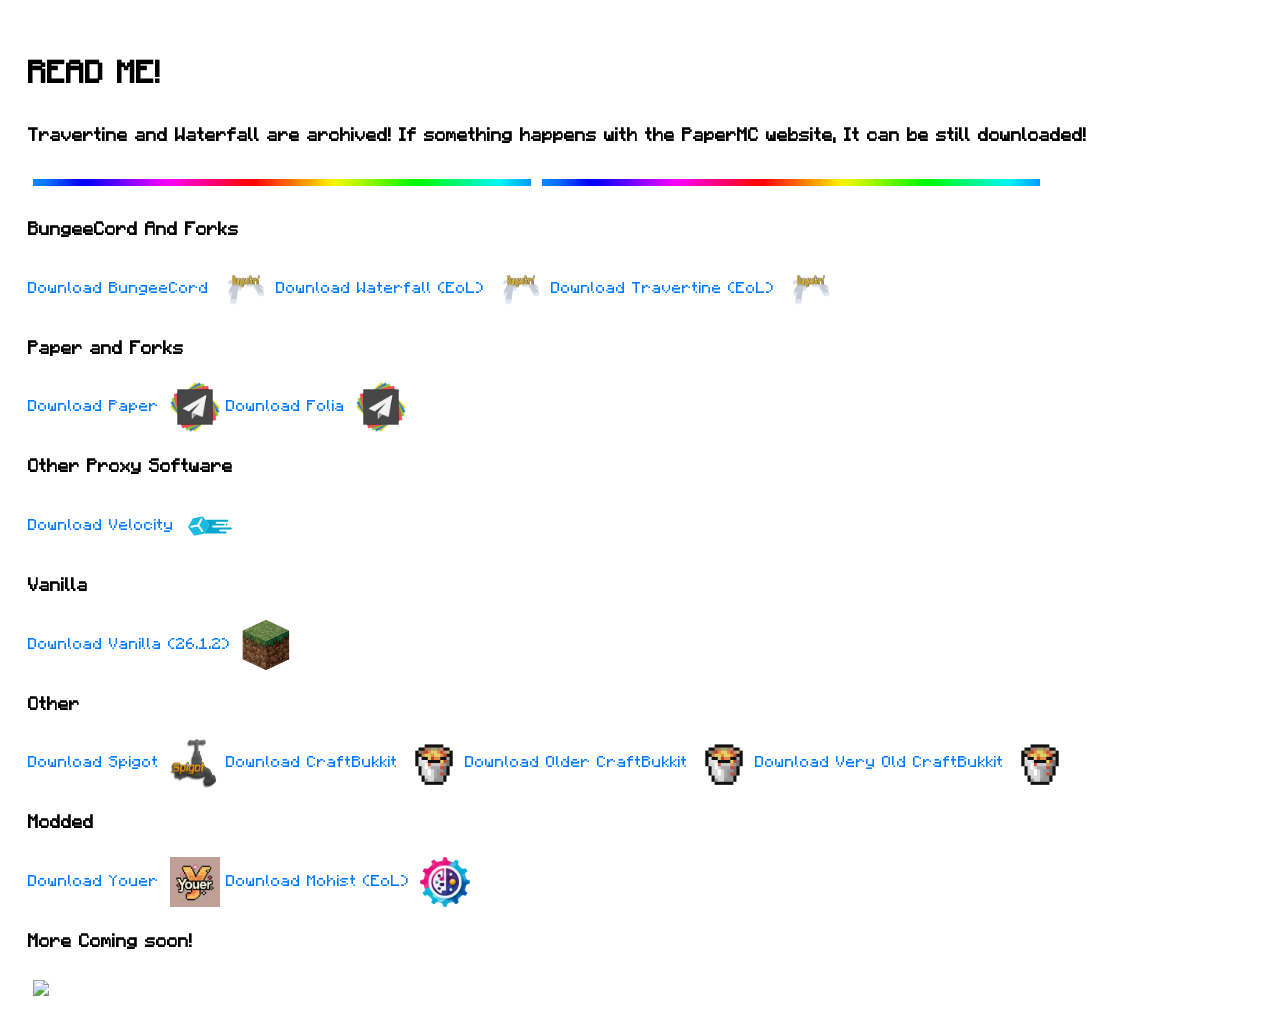
==== index.html @ b83276f5 "Fix link to Very Old CraftBukkit" ====
<!DOCTYPE html>
<html lang="en">
<head>
    <meta charset="UTF-8">
    <meta name="viewport" content="width=device-width, initial-scale=1.0">
    <title>Minecraft Software Archive</title>
    <link rel="stylesheet" href="index.css">
</head>
<body>

    <h1>READ ME!</h1>
    <h3>Travertine and Waterfall are archived! If something happens with the PaperMC website, It can be still downloaded!</h3>
    
    <img src="img/gif/rgbline.gif"> <img src="img/gif/rgbline.gif">

    <h3>BungeeCord And Forks</h3>
    <a href="https://hub.spigotmc.org/jenkins/job/BungeeCord/">Download BungeeCord</a> 
    <img src="img/bungee.png" width="50" height="50">
    
    <a href="https://web.archive.org/web/20260409180516/https://fill-data.papermc.io/v1/objects/5439f3875772e1810284e5f37886cfea8bf48ef6c665e214f30d1146ad66af70/waterfall-1.21-609.jar">Download Waterfall (EoL)</a> 
    <img src="img/bungee.png" width="50" height="50">
    
    <a href="https://www.dropbox.com/scl/fi/nls5gsfhzjjwskgfkt939/Travertine.jar?rlkey=pt83r7u2kjqbj49pnotgccg8h&st=fm04v99g&dl=1">Download Travertine (EoL)</a> 
    <img src="img/bungee.png" width="50" height="50">

    <h3>Paper and Forks</h3>
    <a href="https://papermc.io/downloads/paper">Download Paper</a> 
    <img src="img/papermc.png" width="50" height="50">
    
    <a href="https://papermc.io/downloads/folia">Download Folia</a> 
    <img src="img/papermc.png" width="50" height="50">

    <h3>Other Proxy Software</h3>
    <a href="https://papermc.io/downloads/velocity">Download Velocity</a> 
    <img src="img/svgpic/velocity.svg" width="50" height="50">

    <h3>Vanilla</h3>
    <a href="https://piston-data.mojang.com/v1/objects/97ccd4c0ed3f81bbb7bfacddd1090b0c56f9bc51/server.jar">Download Vanilla (26.1.2)</a> 
    <img src="img/svgpic/vanilla.svg" width="50" height="50">

    <h3>Other</h3>
    <a href="https://getbukkit.org/download/spigot">Download Spigot</a> 
    <img src="img/spigot.png" width="50" height="50">
    
    <a href="https://getbukkit.org/download/craftbukkit">Download CraftBukkit</a> 
    <img src="img/bukkit.png" width="50" height="50">  <a href="https://web.archive.org/web/20220317041653/https://getbukkit.org/download/craftbukkit">Download Older CraftBukkit</a> 
    <img src="img/bukkit.png" width="50" height="50"> <a href="/cbdl.html">Download Very Old CraftBukkit</a> 
    <img src="img/bukkit.png" width="50" height="50">


    <h3>Modded</h3>
    <a href="https://mohistmc.com/downloadSoftware?project=youer">Download Youer</a> 
    <img src="img/youer.png" width="50" height="50">
    
    <a href="https://mohistmc.com/downloadSoftware?project=mohist">Download Mohist (EoL)</a> 
    <img src="img/mohist.png" width="50" height="50">

    <h3>More Coming soon!</h3> 
    <img src="https://ezgif.com/images/loadcat.gif">

</body>
</html>
---- index.css ----
/* 1. Load your font from the root directory */
@font-face {
    font-family: 'ArchiveFont';
    src: url('font.ttf') format('truetype');
    font-weight: normal;
    font-style: normal;
}

/* 2. Apply font to the entire page body */
body {
    font-family: 'ArchiveFont', sans-serif;
    line-height: 1.6;
    padding: 20px;
}

/* 3. Apply to your specific headers */
h1, h3 {
    font-family: 'ArchiveFont', sans-serif;
    margin-top: 20px;
}

/* 4. Apply to all your download links */
a {
    font-family: 'ArchiveFont', sans-serif;
    text-decoration: none;
    color: #007bff;
}

a:hover {
    text-decoration: underline;
}

/* 5. Keeps your software icons (Bungee, Paper, etc.) aligned with the text */
img {
    vertical-align: middle;
    margin-left: 5px;
}
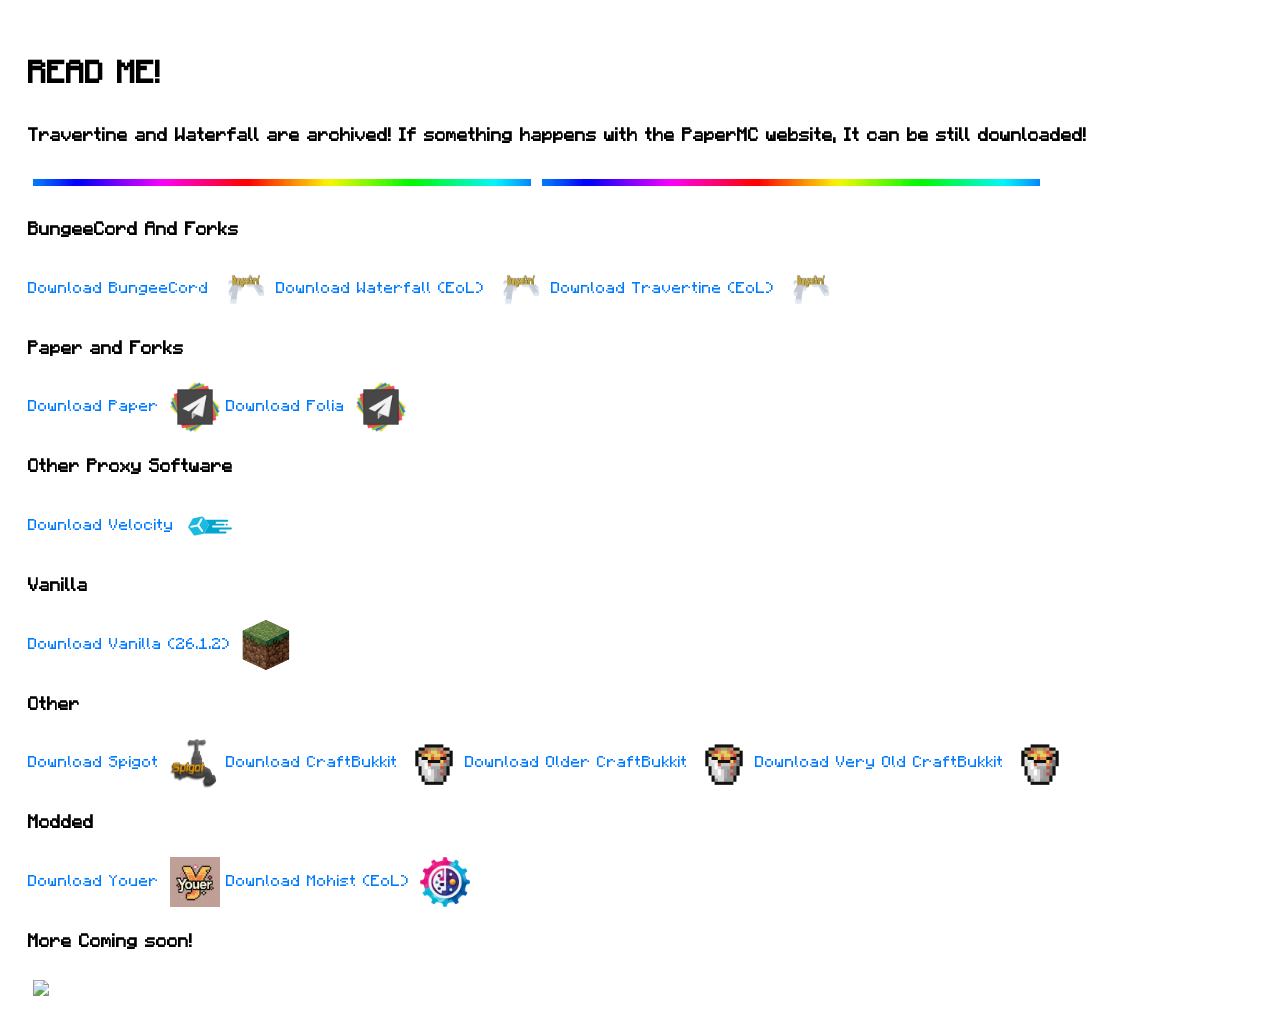
==== commit 2b3d7b3b: "Change title from 'Minecraft Software Archive' to 'MCArchive'" ====
--- a/index.html
+++ b/index.html
@@ -3,7 +3,7 @@
 <head>
     <meta charset="UTF-8">
     <meta name="viewport" content="width=device-width, initial-scale=1.0">
-    <title>Minecraft Software Archive</title>
+    <title>MCArchive</title>
     <link rel="stylesheet" href="index.css">
 </head>
 <body>
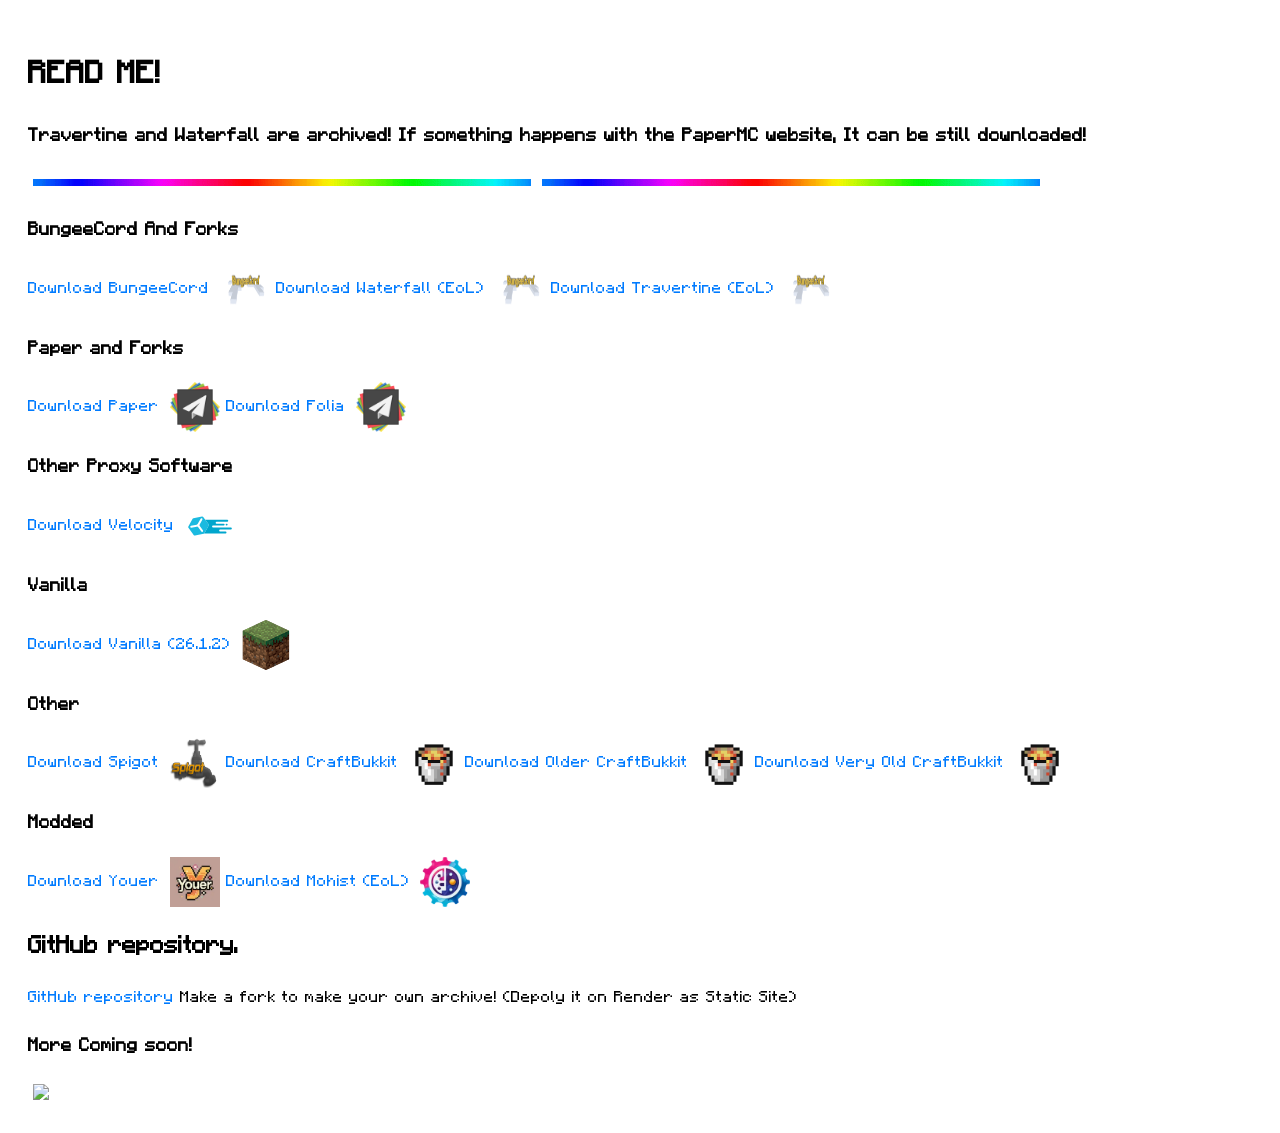
==== commit 0b60ed29: "Add GitHub repository link to index.html Added a section for the GitHub repository link." ====
--- a/index.html
+++ b/index.html
@@ -55,6 +55,11 @@
     <a href="https://mohistmc.com/downloadSoftware?project=mohist">Download Mohist (EoL)</a> 
     <img src="img/mohist.png" width="50" height="50">
 
+    <h2>GitHub repository.</h2>
+    <a href="https://github.com/giorgirick2-gif/mcarchive">GitHub repository</a>
+    Make a fork to make your own archive! (Depoly it on Render as Static Site)
+    
+
     <h3>More Coming soon!</h3> 
     <img src="https://ezgif.com/images/loadcat.gif">
 
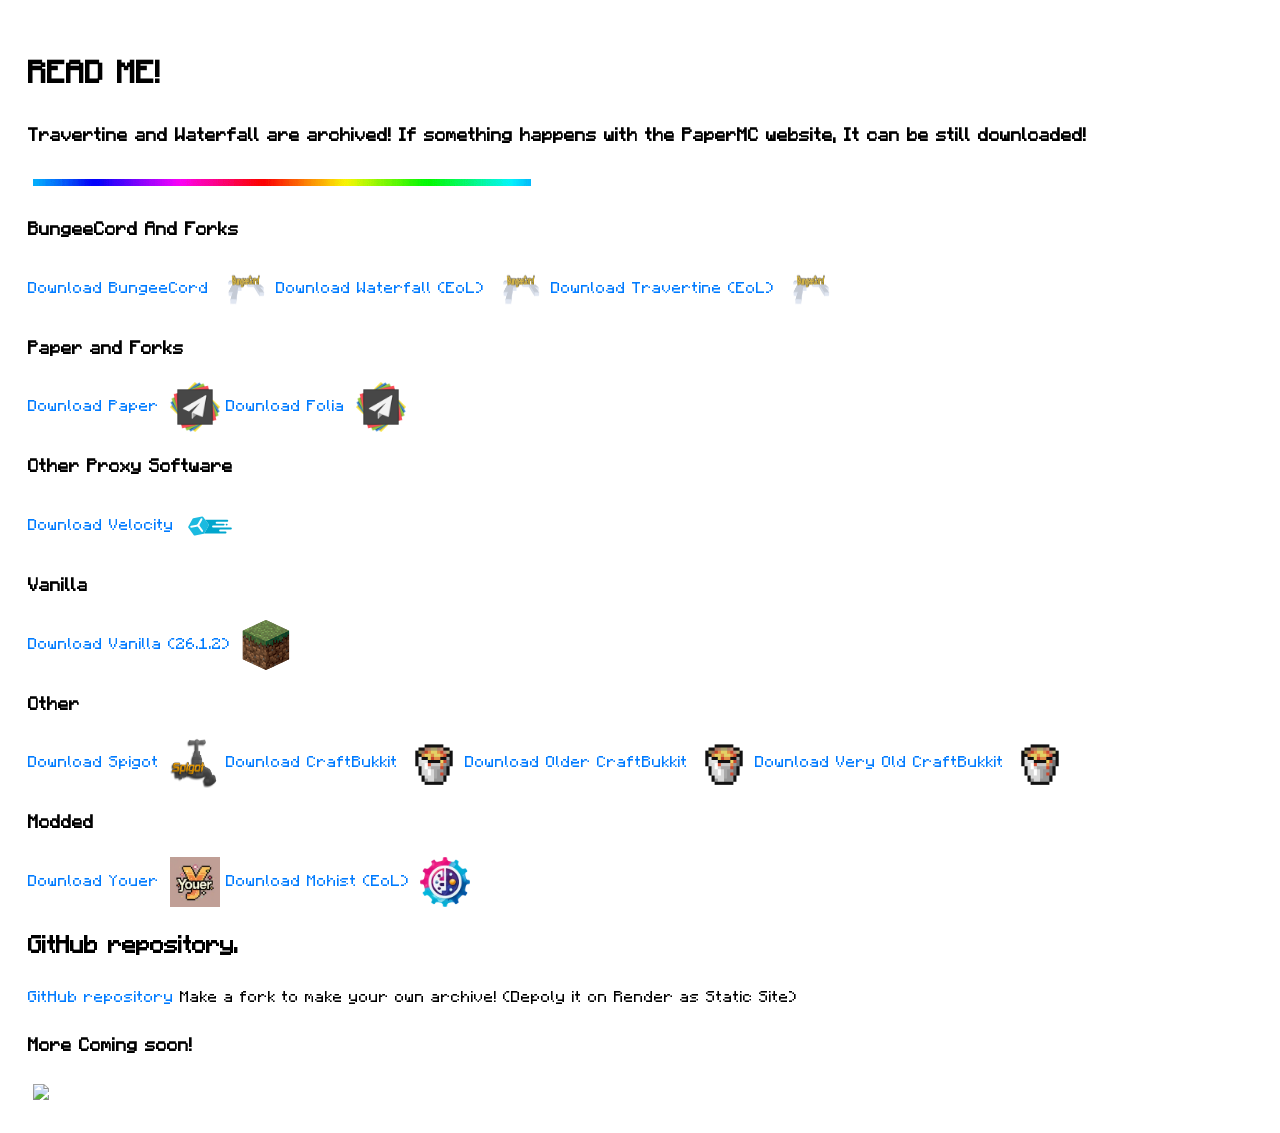
==== commit 4ab93088: "Small bugfix for mobile devices Removed duplicate image tag for rgbline.gif." ====
--- a/index.html
+++ b/index.html
@@ -11,7 +11,7 @@
     <h1>READ ME!</h1>
     <h3>Travertine and Waterfall are archived! If something happens with the PaperMC website, It can be still downloaded!</h3>
     
-    <img src="img/gif/rgbline.gif"> <img src="img/gif/rgbline.gif">
+    <img src="img/gif/rgbline.gif">
 
     <h3>BungeeCord And Forks</h3>
     <a href="https://hub.spigotmc.org/jenkins/job/BungeeCord/">Download BungeeCord</a> 
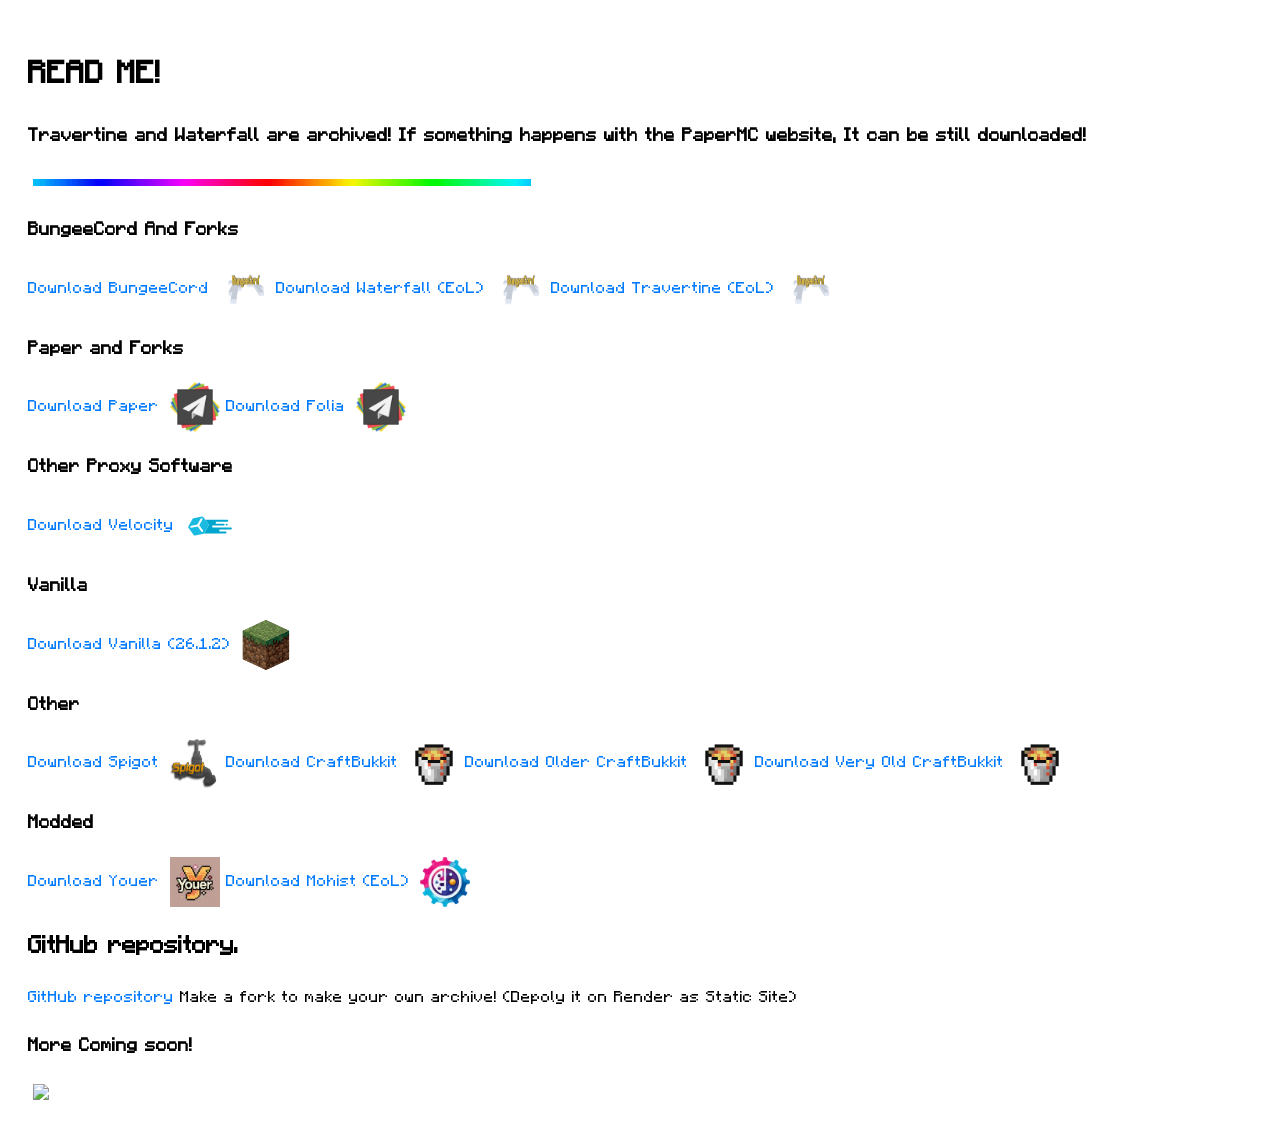
==== commit 6e0301dd: "Update Paper download link to new URL" ====
--- a/index.html
+++ b/index.html
@@ -24,7 +24,7 @@
     <img src="img/bungee.png" width="50" height="50">
 
     <h3>Paper and Forks</h3>
-    <a href="https://papermc.io/downloads/paper">Download Paper</a> 
+    <a href="https://fill-ui.papermc.io/projects/paper">Download Paper</a> 
     <img src="img/papermc.png" width="50" height="50">
     
     <a href="https://papermc.io/downloads/folia">Download Folia</a> 
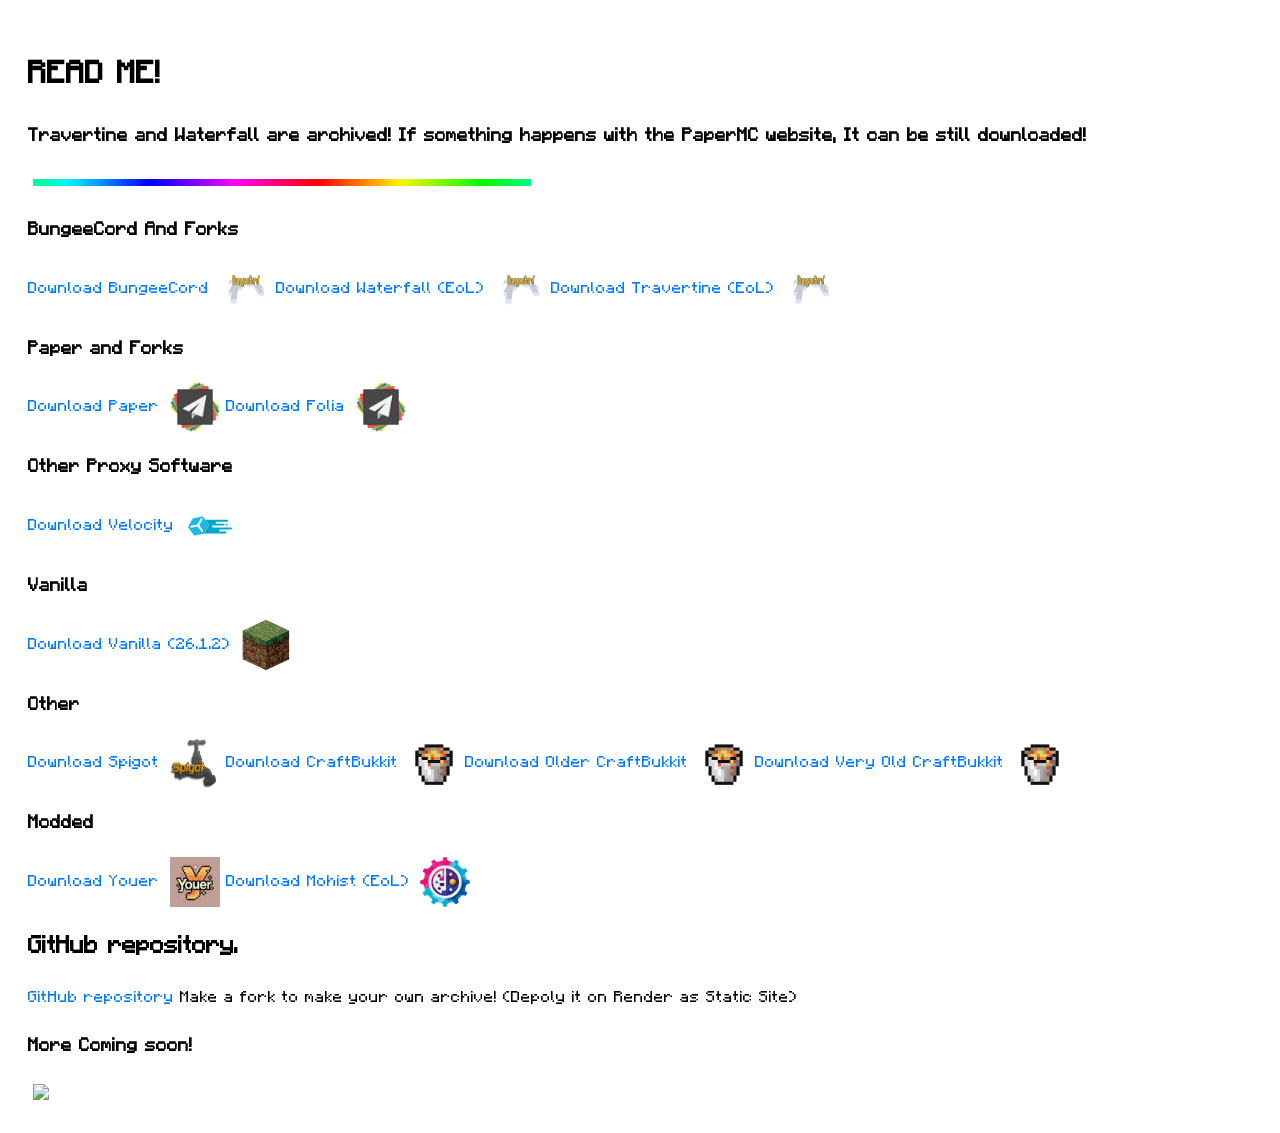
==== commit 971d7f5f: "Update GitHub repository link in index.html" ====
--- a/index.html
+++ b/index.html
@@ -14,7 +14,7 @@
     <img src="img/gif/rgbline.gif">
 
     <h3>BungeeCord And Forks</h3>
-    <a href="https://hub.spigotmc.org/jenkins/job/BungeeCord/">Download BungeeCord</a> 
+    <a href="https://hub.spigotmc.org/jenkins/job/BungeeCord/2068/artifact/bootstrap/target/BungeeCord.jar">Download BungeeCord</a> 
     <img src="img/bungee.png" width="50" height="50">
     
     <a href="https://web.archive.org/web/20260409180516/https://fill-data.papermc.io/v1/objects/5439f3875772e1810284e5f37886cfea8bf48ef6c665e214f30d1146ad66af70/waterfall-1.21-609.jar">Download Waterfall (EoL)</a> 
@@ -24,7 +24,7 @@
     <img src="img/bungee.png" width="50" height="50">
 
     <h3>Paper and Forks</h3>
-    <a href="https://fill-ui.papermc.io/projects/paper">Download Paper</a> 
+    <a href="https://papermc.io/downloads/paper">Download Paper</a> 
     <img src="img/papermc.png" width="50" height="50">
     
     <a href="https://papermc.io/downloads/folia">Download Folia</a> 
@@ -56,7 +56,7 @@
     <img src="img/mohist.png" width="50" height="50">
 
     <h2>GitHub repository.</h2>
-    <a href="https://github.com/giorgirick2-gif/mcarchive">GitHub repository</a>
+    <a href="/gitrepo/">GitHub repository</a>
     Make a fork to make your own archive! (Depoly it on Render as Static Site)
     
 
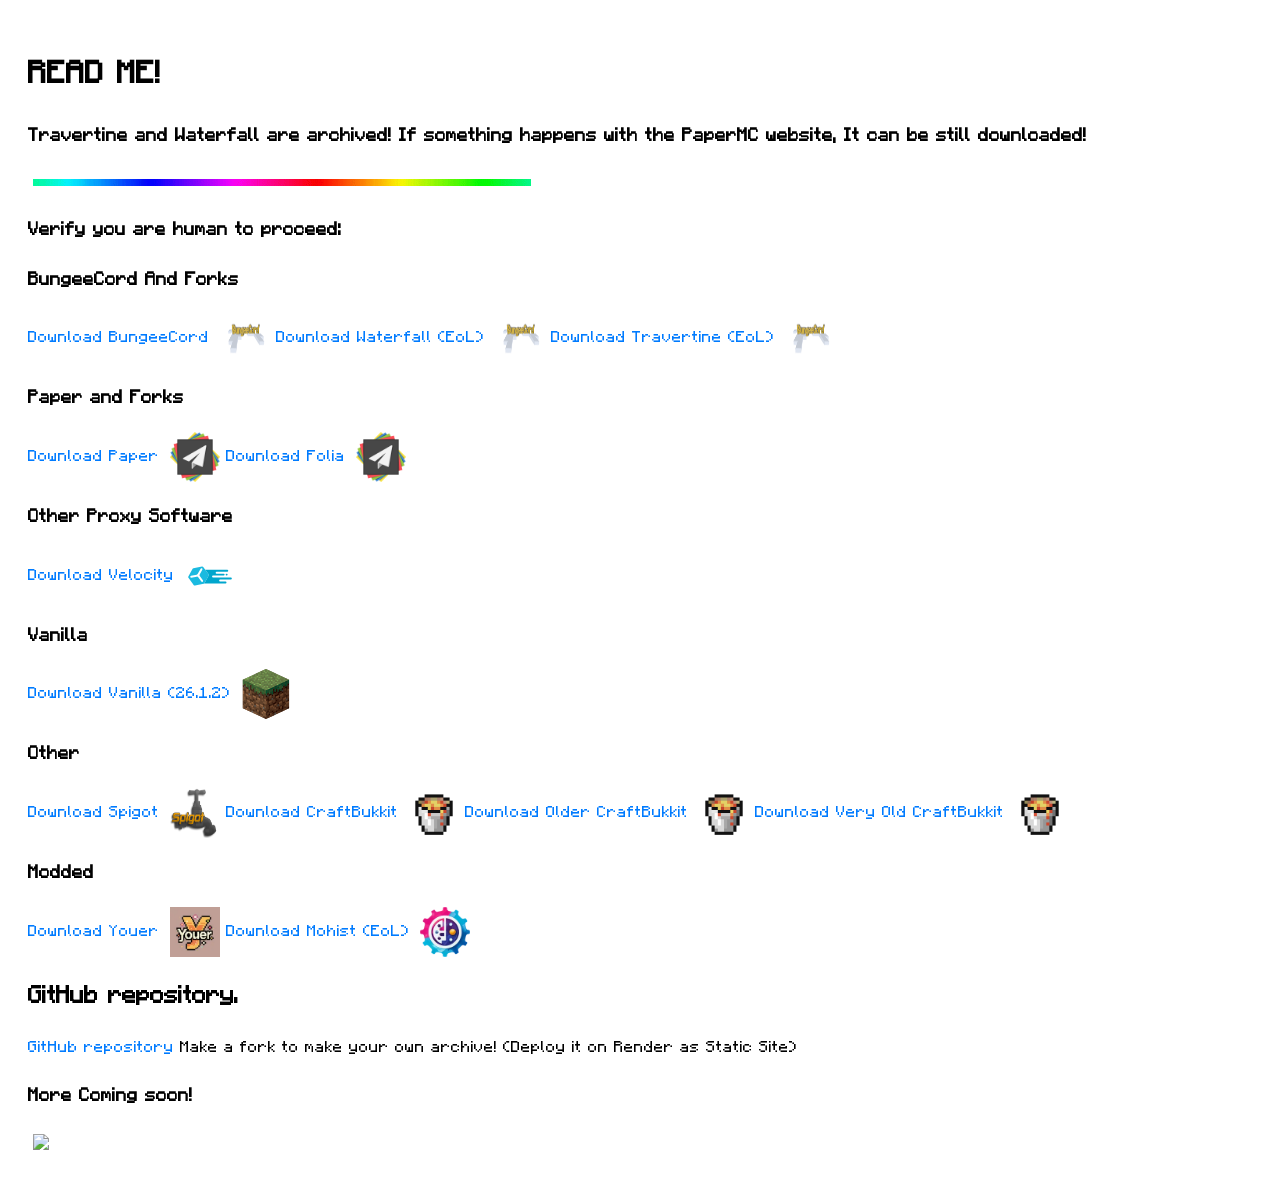
==== commit f1a8be6f: "Add Cloudflare Turnstile verification to index.html" ====
--- a/index.html
+++ b/index.html
@@ -5,6 +5,8 @@
     <meta name="viewport" content="width=device-width, initial-scale=1.0">
     <title>MCArchive</title>
     <link rel="stylesheet" href="index.css">
+    
+    <script src="https://challenges.cloudflare.com/turnstile/v0/api.js" async defer></script>
 </head>
 <body>
 
@@ -12,6 +14,9 @@
     <h3>Travertine and Waterfall are archived! If something happens with the PaperMC website, It can be still downloaded!</h3>
     
     <img src="img/gif/rgbline.gif">
+
+    <h3>Verify you are human to proceed:</h3>
+    <div class="cf-turnstile" data-sitekey="0x4AAAAAAADgw3hle6HILjmET"></div>
 
     <h3>BungeeCord And Forks</h3>
     <a href="https://hub.spigotmc.org/jenkins/job/BungeeCord/2068/artifact/bootstrap/target/BungeeCord.jar">Download BungeeCord</a> 
@@ -47,7 +52,6 @@
     <img src="img/bukkit.png" width="50" height="50"> <a href="/cbdl.html">Download Very Old CraftBukkit</a> 
     <img src="img/bukkit.png" width="50" height="50">
 
-
     <h3>Modded</h3>
     <a href="https://mohistmc.com/downloadSoftware?project=youer">Download Youer</a> 
     <img src="img/youer.png" width="50" height="50">
@@ -57,9 +61,8 @@
 
     <h2>GitHub repository.</h2>
     <a href="/gitrepo/">GitHub repository</a>
-    Make a fork to make your own archive! (Depoly it on Render as Static Site)
+    Make a fork to make your own archive! (Deploy it on Render as Static Site)
     
-
     <h3>More Coming soon!</h3> 
     <img src="https://ezgif.com/images/loadcat.gif">
 
